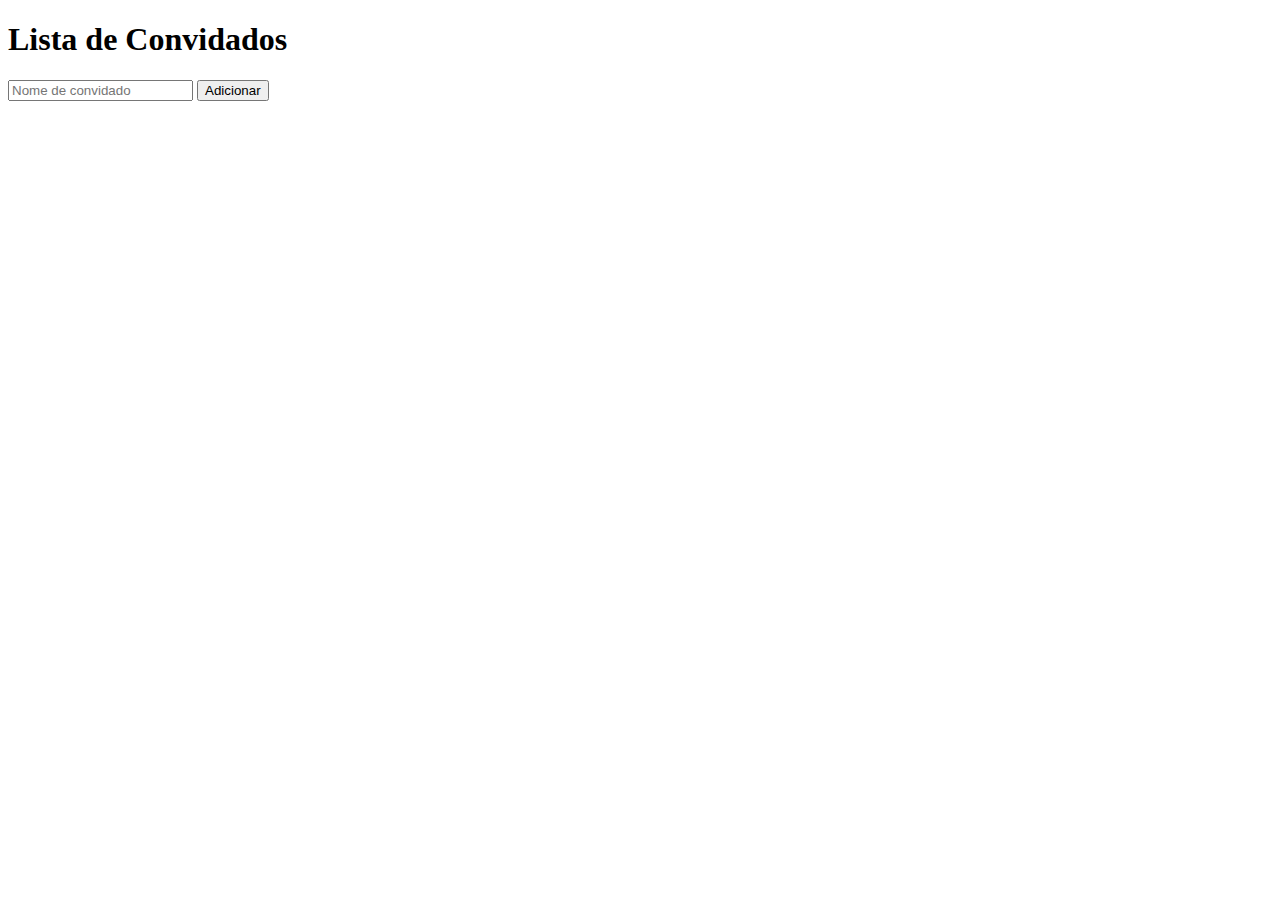
==== ListaConvidados/index.html @ 6ba1edf3 "Lista de Convidados" ====
<!DOCTYPE html>
<html lang="pt-br">
<head>
  <meta charset="UTF-8">
  <meta name="viewport" content="width=device-width, initial-scale=1.0">
  <script type="text/javascript" src="javascript/javascript.js"></script>
  
  <title>Document</title>
</head>
<body>
  <h1>Lista de Convidados</h1>
  
  <form>
    <input type="text" id="convidado" placeholder="Nome de convidado">
    <button type="button" onclick="adicionar()" >Adicionar</button>
  </form>

  <section id="lista">
    <div>
      <span></span>
    </div>
  </section>

 
  
</body>
</html>
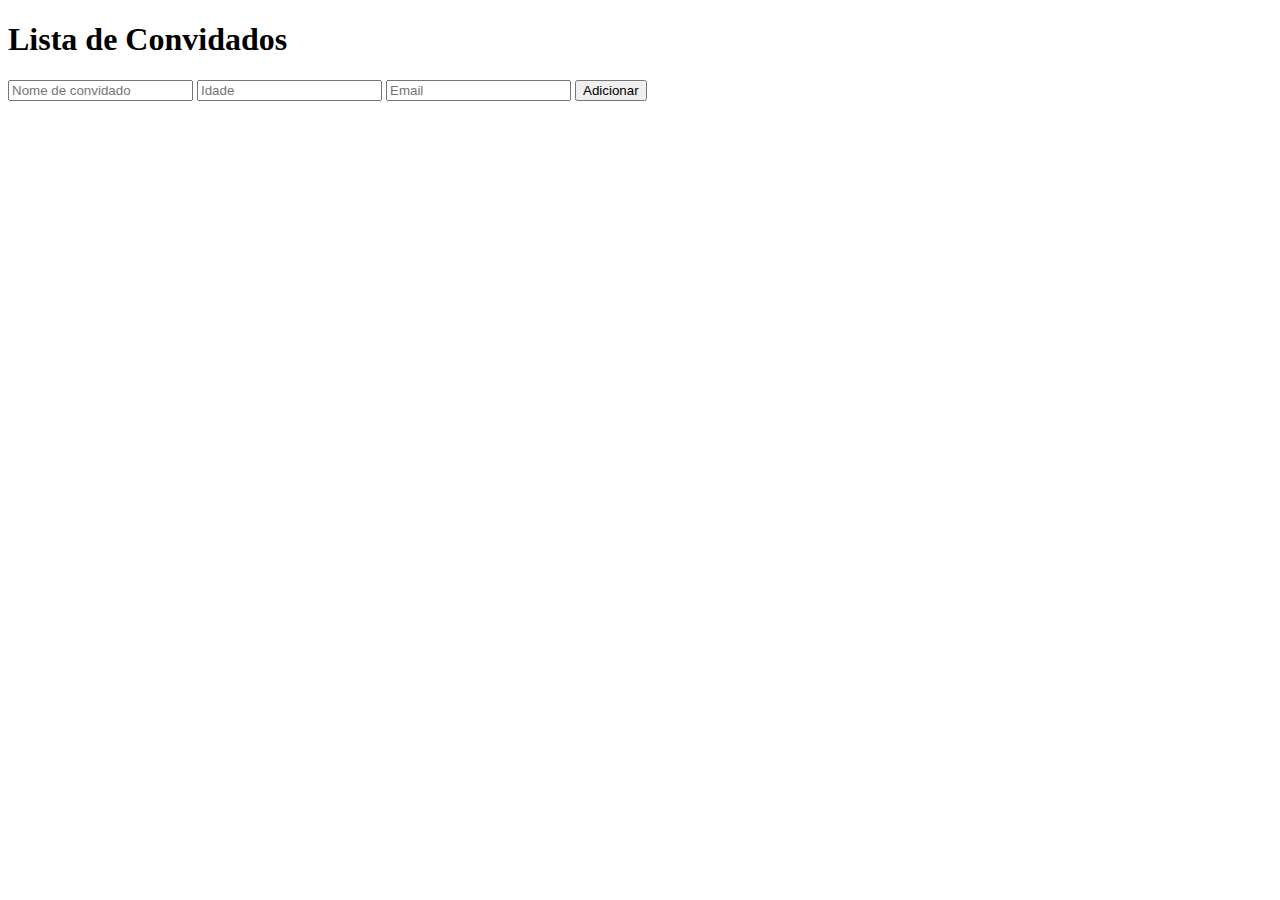
==== commit faa6f809: "Adcionado tabela e lista de objetos" ====
--- a/ListaConvidados/index.html
+++ b/ListaConvidados/index.html
@@ -3,6 +3,7 @@
 <head>
   <meta charset="UTF-8">
   <meta name="viewport" content="width=device-width, initial-scale=1.0">
+  <link href="styles/style.css" rel="stylesheet">
   <script type="text/javascript" src="javascript/javascript.js"></script>
   
   <title>Document</title>
@@ -12,12 +13,14 @@
   
   <form>
     <input type="text" id="convidado" placeholder="Nome de convidado">
+    <input type="number" id="idade" placeholder="Idade">
+    <input type="email" id="email" placeholder="Email">
     <button type="button" onclick="adicionar()" >Adicionar</button>
   </form>
 
   <section id="lista">
     <div>
-      <span></span>
+     
     </div>
   </section>
 
--- a/ListaConvidados/styles/style.css
+++ b/ListaConvidados/styles/style.css
@@ -0,0 +1,7 @@
+th{
+  padding-left: 15px;
+}
+td{
+  padding-left: 15px;
+}
+
